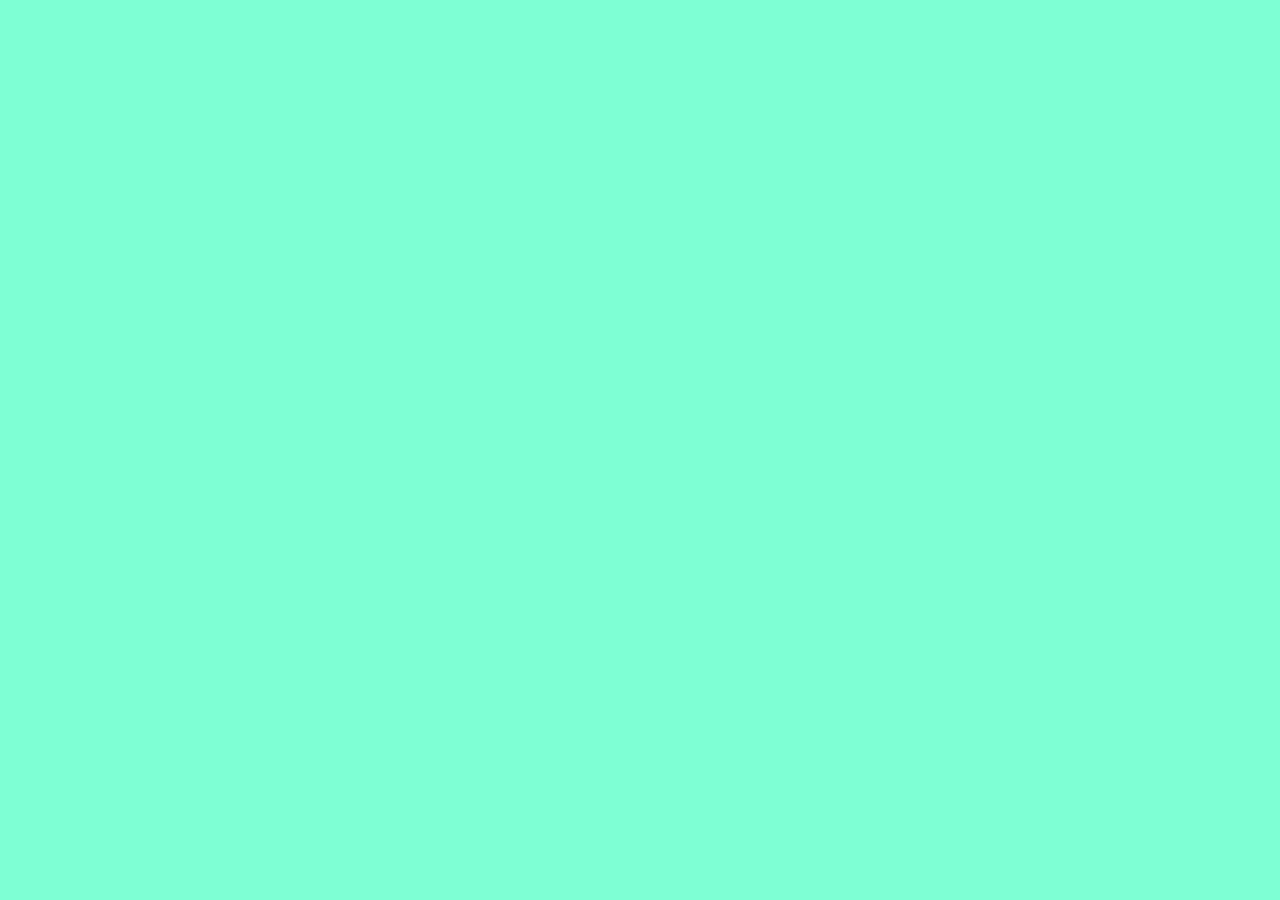
==== Html/Index.html @ 266091a2 "Index.html" ====
<!DOCTYPE html>
<html>
    <head>
        <title>CSS Exercisies</title>
        <style type="text/css">
            body{
                background-color: aquamarine;
                margin: 0;
            }
            
            h1{
                position: absolute;
                left: 100px;
                color:dodgerblue;
                font-family: sans-serif;
                font-size: 50px;
                font-weight: bold;
                margin-bottom:2px;
                margin-top: 10px;
                
            }
    </head>

</html>
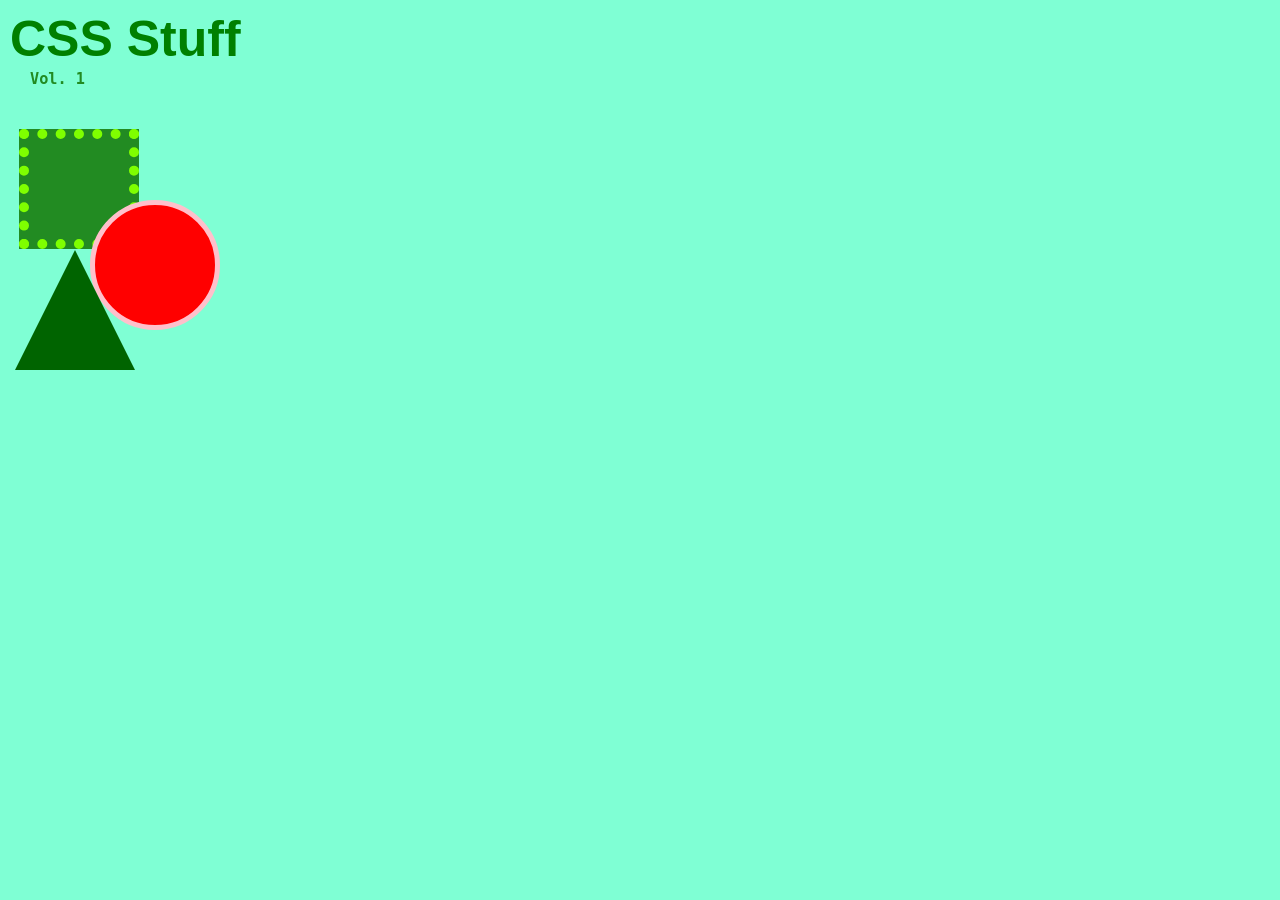
==== commit e677260c: "Index.html part 2" ====
--- a/Html/Index.html
+++ b/Html/Index.html
@@ -10,15 +10,65 @@
             
             h1{
                 position: absolute;
-                left: 100px;
-                color:dodgerblue;
+                left: 10px;
+                color:green;
                 font-family: sans-serif;
                 font-size: 50px;
                 font-weight: bold;
                 margin-bottom:2px;
-                margin-top: 10px;
-                
+                margin-top: 10px;  
             }
+            
+            h3{
+                position:absolute;
+                left: 20px;
+                Top:70px;
+                color: forestgreen;
+                font-family: monospace;
+                margin:0 0 0 10px;
+            }
+            div#square{
+                background-color: forestgreen;
+                width:100px;
+                height:100px;
+                border: dotted 10px chartreuse;
+                position: absolute;
+                left: 19px;
+                top:129px;
+            }
+            
+            div#circle{
+                background-color: red;
+                width: 120px;
+                height: 120px;
+                border-radius: 100%;
+                border: solid 5px pink;
+                position: absolute;
+                left: 90px;
+                top:200px;
+            }
+            
+            div#triangle{
+                background-color: transparent;
+                width:0px;
+                height:0px;
+                border-left: 60px solid transparent;
+                border-right: 60px solid transparent;
+                border-bottom: 120px solid darkgreen;
+                position:absolute;
+                top:250px;
+                left:15px;
+                rotation:90;
+            }
+            
+        </style>
     </head>
+<body>
+    <h1> CSS Stuff <h1>
+    <h3> Vol. 1 </h3>
+    <div id="square"></div>
+    <div id="circle"></div>
+    <div id="triangle"></div>
+</body>
 
 </html>
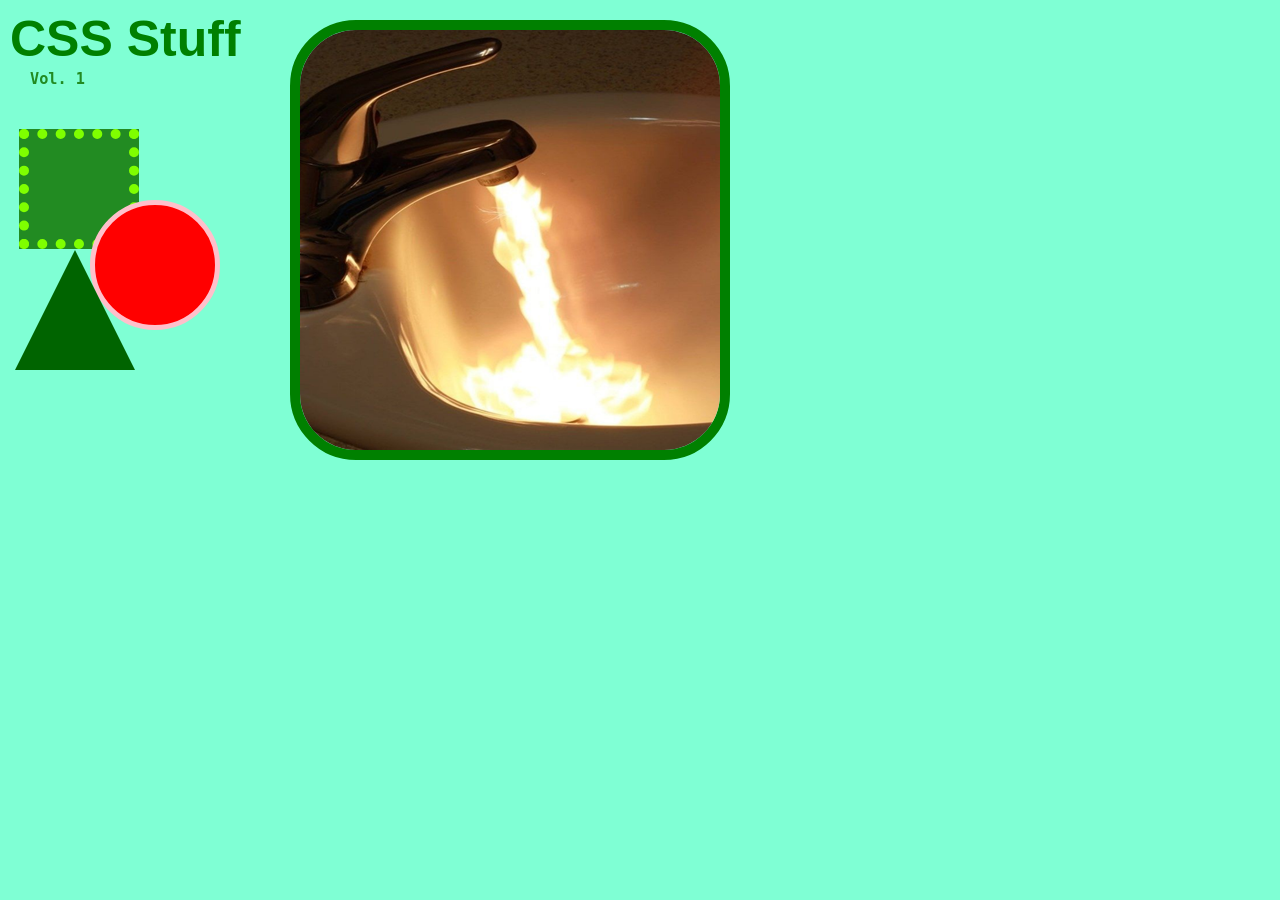
==== commit a6d448ae: "Index.html part 3" ====
--- a/Html/Index.html
+++ b/Html/Index.html
@@ -35,6 +35,8 @@
                 position: absolute;
                 left: 19px;
                 top:129px;
+                transition: 3s;
+                
             }
             
             div#circle{
@@ -46,6 +48,7 @@
                 position: absolute;
                 left: 90px;
                 top:200px;
+                transition:3s;
             }
             
             div#triangle{
@@ -58,7 +61,37 @@
                 position:absolute;
                 top:250px;
                 left:15px;
-                rotation:90;
+                transition:10s;
+            }
+            
+            img#fire{
+                display: block;
+                width:420px;
+                height:420px;
+                border-radius: 15%;
+                border: solid 10px Green;
+                position: absolute;
+                left: 290px;
+                top: 20px;
+                transition: 1s;
+            }
+            
+            img#fire:hover{
+                width:4500px;
+                height: 42px;
+            }
+            
+            div#triangle:hover{
+                top:2500px;
+            }
+            
+            div#square:hover{
+                transform:rotate(360deg);
+            }
+            
+            div#circle:hover{
+                background-color: aqua;
+                border-color: darkgreen;
             }
             
         </style>
@@ -69,6 +102,8 @@
     <div id="square"></div>
     <div id="circle"></div>
     <div id="triangle"></div>
+    
+    <img src="Fire%20and%20the%20Flames.png" id="fire">
 </body>
 
 </html>
